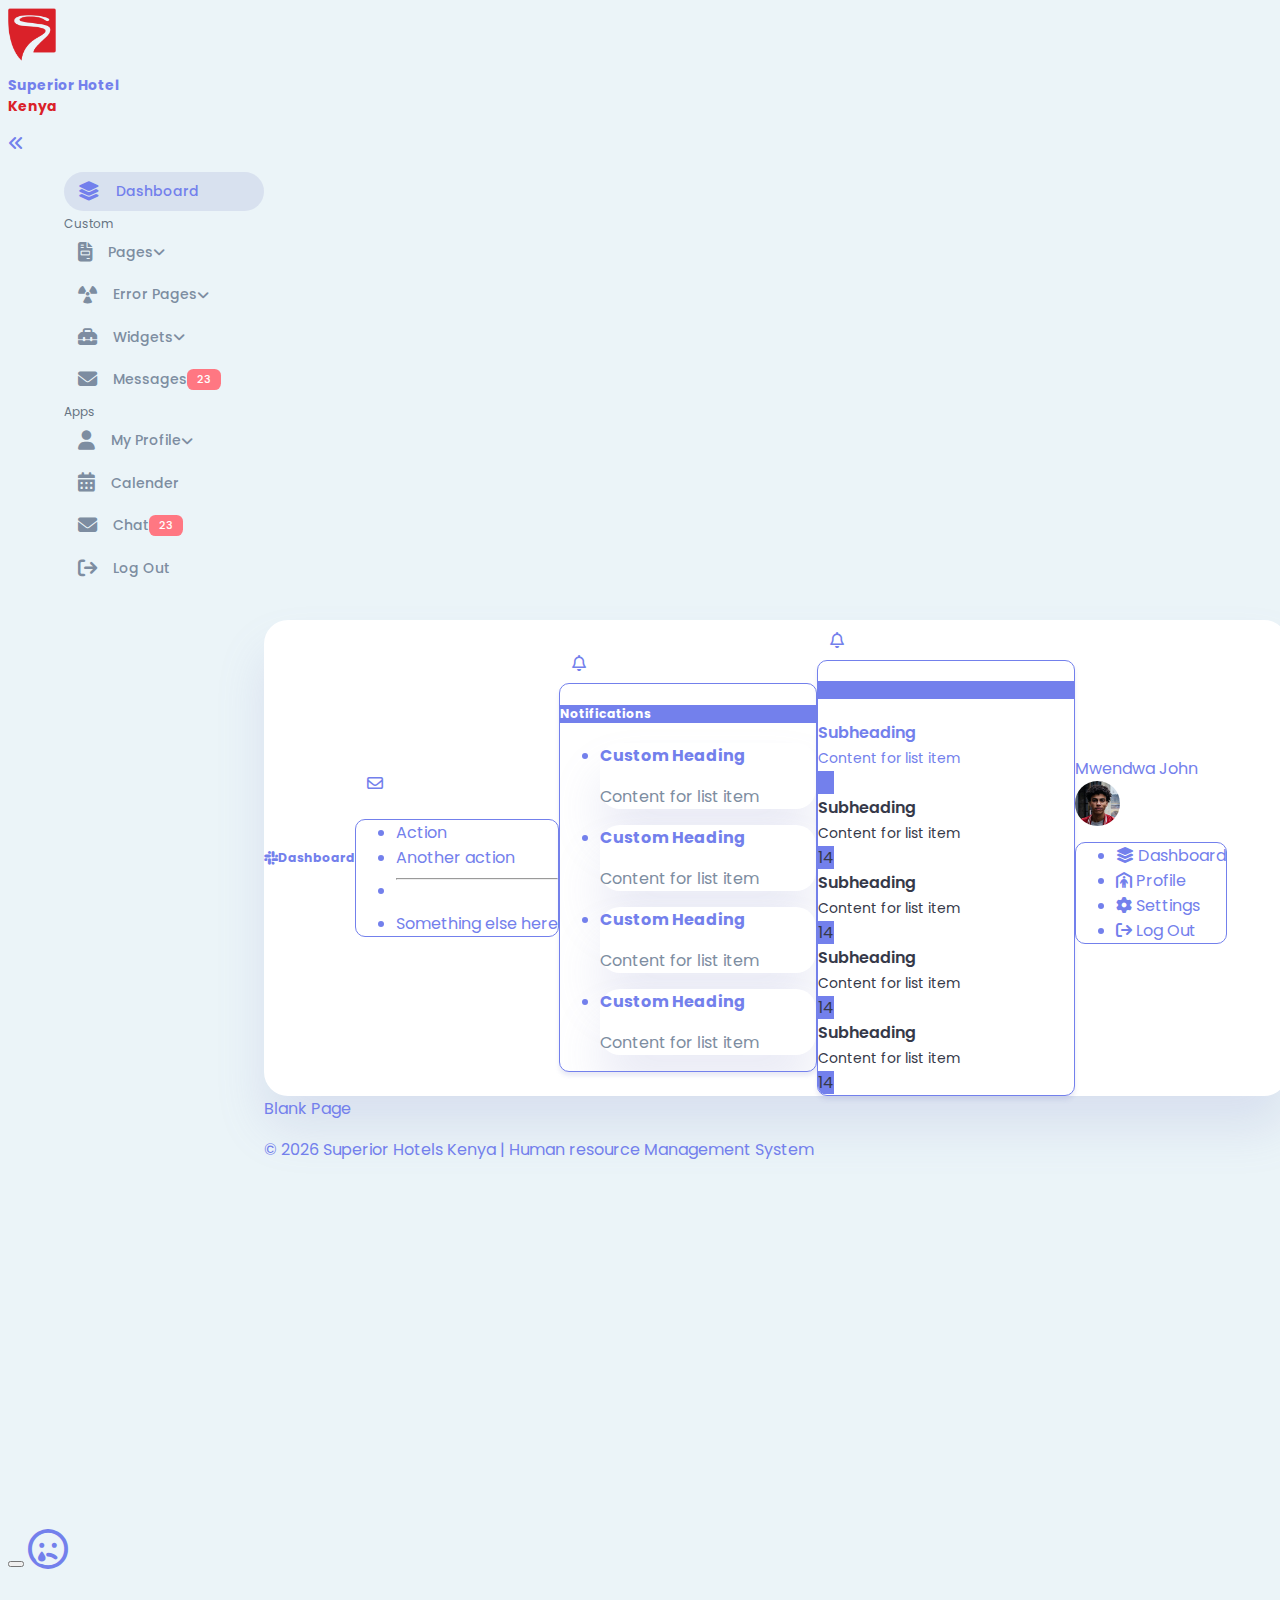
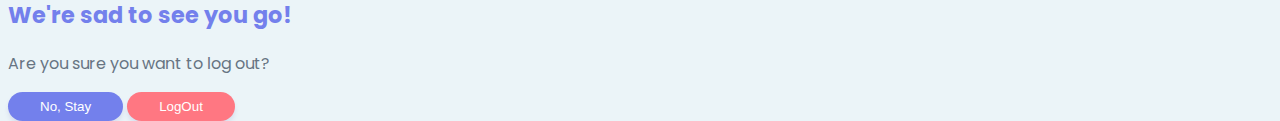
==== blank.html @ ab13e23c "" ====
<!doctype html>
<html lang="en">
<head>
    <meta charset="utf-8">
    <meta name="viewport" content="width=device-width, initial-scale=1">

    <link rel="icon" href="assets/images/superiorLogo.png" type="image/x-icon">
    <title>SHK | HRMS</title>

    <!-- Fontawsome CDN -->
    <link rel="stylesheet" href="https://cdnjs.cloudflare.com/ajax/libs/font-awesome/6.4.2/css/all.min.css">

    <!-- Bootstrap JS -->
    <link href="https://cdn.jsdelivr.net/npm/bootstrap@5.3.2/dist/css/bootstrap.min.css" rel="stylesheet" integrity="sha384-T3c6CoIi6uLrA9TneNEoa7RxnatzjcDSCmG1MXxSR1GAsXEV/Dwwykc2MPK8M2HN" crossorigin="anonymous">

    <!-- Custom JS -->
    <link rel="stylesheet" href="assets/style.css">
</head>
<body>
    <div class="wrapper">
        <!-- start: Sidebar -->
        <div class="sidebar position-fixed top-0 bottom-0">
            <div class="d-flex align-items-center p-3">
                <a href="#" class="sidebar-logo mx-auto">
                    <img src="assets/images/superiorLogo.png" alt="logo" class="mx-auto">
                    <h3 class="text-center">Superior Hotel <br><span>Kenya</span></h3>
                </a>
                <i class="sidebar-toggle fa-solid fa-angles-left ms-auto fs-6 d-none d-md-block"></i>
            </div>
            <ul class="sidebar-menu p-3 m-0 mb-0">
                <li class="sidebar-menu-item active">
                    <a href="index.html">
                        <i class="fa-solid fa-layer-group sidebar-menu-item-icon"></i>
                        Dashboard
                    </a>
                </li>

                <li class="sidebar-menu-divider mt-3 mb-1 text-uppercase">Custom</li>

                <li class="sidebar-menu-item has-dropdown">
                    <a href="#">
                        <i class="fa-solid fa-file-invoice sidebar-menu-item-icon"></i>
                        Pages
                        <i class="fa-solid fa-angle-down sidebar-menu-item-accordion ms-auto"></i>
                    </a>
                    <ul class="sidebar-dropdown-menu">
                        <li class="sidebar-dropdown-menu-item">
                            <a href="login.html">
                                Log In
                            </a>
                        </li>
                        
                        <li class="sidebar-dropdown-menu-item has-dropdown">
                            <a href="#">
                                Blog
                                <i class="fa-solid fa-angle-down sidebar-menu-item-accordion ms-auto"></i>
                            </a>
                            <ul class="sidebar-dropdown-menu">
                                <li class="sidebar-dropdown-menu-item">
                                    <a href="#">
                                        Home
                                    </a>
                                </li>
                                <li class="sidebar-dropdown-menu-item">
                                    <a href="#">
                                        Post
                                    </a>
                                </li>
                            </ul>
                        </li>
                        
                        <li class="sidebar-dropdown-menu-item">
                            <a href="#">
                                Register
                            </a>
                        </li>

                        <li class="sidebar-dropdown-menu-item">
                            <a href="#">
                                Landing
                            </a>
                        </li>

                        <li class="sidebar-dropdown-menu-item">
                            <a href="blank.html">
                                Blank
                            </a>
                        </li>
                    </ul>
                </li>

                <li class="sidebar-menu-item has-dropdown">
                    <a href="#">
                        <i class="fa-solid fa-radiation sidebar-menu-item-icon"></i>
                        Error Pages
                        <i class="fa-solid fa-angle-down sidebar-menu-item-accordion ms-auto"></i>
                    </a>
                    <ul class="sidebar-dropdown-menu list-unstyled">
                        <li class="sidebar-dropdown-menu-item">
                            <a href="404.html">
                                <i class="fa-solid fa-angle-right me-2"></i>
                                404 Not found
                            </a>
                        </li>
                        
                        <li class="sidebar-dropdown-menu-item">
                            <a href="#">
                                <i class="fa-solid fa-angle-right me-2"></i>
                                401 Unauthorized
                            </a>
                        </li>

                        <li class="sidebar-dropdown-menu-item">
                            <a href="#">
                                <i class="fa-solid fa-angle-right me-2"></i>
                                403 Forbidden access
                            </a>
                        </li>

                        <li class="sidebar-dropdown-menu-item">
                            <a href="#">
                                <i class="fa-solid fa-angle-right me-2"></i>
                                408 Request timeout
                            </a>
                        </li>

                        <li class="sidebar-dropdown-menu-item">
                            <a href="#">
                                <i class="fa-solid fa-angle-right me-2"></i>
                                503 Service Unavailable
                            </a>
                        </li>
                    </ul>
                </li>

                <li class="sidebar-menu-item has-dropdown">
                    <a href="#">
                        <i class="fa-solid fa-toolbox sidebar-menu-item-icon"></i>
                        Widgets
                        <i class="fa-solid fa-angle-down sidebar-menu-item-accordion ms-auto"></i>
                    </a>
                    <ul class="sidebar-dropdown-menu">
                        <li class="sidebar-dropdown-menu-item">
                            <a href="#">
                                Charts
                            </a>
                        </li>
                        <li class="sidebar-dropdown-menu-item">
                            <a href="table.html">
                                Tables
                            </a>
                        </li>
                        <li class="sidebar-dropdown-menu-item">
                            <a href="form.html">
                                Forms
                            </a>
                        </li>
                    </ul>
                </li>

                <li class="sidebar-menu-item">
                    <a href="#">
                        <i class="fa-solid fa-envelope sidebar-menu-item-icon"></i>
                        Messages
                        <span class="message-count ms-auto">23</span>
                    </a>
                </li>

                <li class="sidebar-menu-divider mt-3 mb-1 text-uppercase">Apps</li>

                <li class="sidebar-menu-item has-dropdown">
                    <a href="#">
                        <i class="fa-solid fa-user sidebar-menu-item-icon"></i>
                        My Profile
                        <i class="fa-solid fa-angle-down sidebar-menu-item-accordion ms-auto"></i>
                    </a>
                    <ul class="sidebar-dropdown-menu">
                        <li class="sidebar-dropdown-menu-item">
                            <a href="#">
                                Shop
                            </a>
                        </li>
                        <li class="sidebar-dropdown-menu-item">
                            <a href="#">
                                Checkout
                            </a>
                        </li>
                        <li class="sidebar-dropdown-menu-item">
                            <a href="#">
                                Details
                            </a>
                        </li>
                        <li class="sidebar-dropdown-menu-item">
                            <a href="#">
                                Wishlist
                            </a>
                        </li>
                    </ul>
                </li>

                <li class="sidebar-menu-item">
                    <a href="#">
                        <i class="fa-solid fa-calendar-days sidebar-menu-item-icon"></i>
                        Calender
                    </a>
                </li>
                
                <li class="sidebar-menu-item">
                    <a href="#">
                        <i class="fa-solid fa-envelope sidebar-menu-item-icon"></i>
                        Chat
                        <span class="message-count ms-auto">23</span>
                    </a>
                </li>

                <li class="sidebar-menu-item">
                    <a href="#">
                        <i class="fa-solid fa-arrow-right-from-bracket sidebar-menu-item-icon"></i>
                        Log Out
                    </a>
                </li>
            </ul>
        </div>
        <div class="sidebar-overlay"></div>
        <!-- end: Sidebar -->

        <!-- start: Main -->
        <main class="main-body overflow-auto">
            <div class="p-2">
                <!-- start: Navbar -->
                <nav class="px-3 py-2">
                    <i class="fa-brands fa-slack sidebar-toggle me-3"></i>
                    <!-- <i class="ri-menu-line sidebar-toggle me-3 d-block d-md-none"></i> -->
                    <h5 class="fw-bold mb-0 me-auto">Dashboard</h5>

                    <div class="nav-item dropdown">
                        <a class="cursor-pointer primary mx-1 dropdown-toggle navbar-link" href="#" role="button" data-bs-toggle="dropdown" aria-expanded="false">
                            <i class="fa-regular fa-envelope"></i>
                        </a>
                        <ul class="dropdown-menu">
                            <li><a class="dropdown-item" href="#">Action</a></li>
                            <li><a class="dropdown-item" href="#">Another action</a></li>
                            <li><hr class="dropdown-divider"></li>
                            <li><a class="dropdown-item" href="#">Something else here</a></li>
                        </ul>
                    </div>

                    <div class="dropdown mx-1 me-3 d-sm-block">
                        <div class="cursor-pointer primary dropdown-toggle navbar-link" data-bs-toggle="dropdown" aria-expanded="false">
                            <i class="fa-regular fa-bell"></i>
                        </div>

                        <div class="dropdown-menu navdropdown-menu">
                            <div class="navdropdown-title">
                                <h5 class="p-3 text-center">Notifications</h5>
                            </div>
                            <div class="navdropdown-body">
                                <ul class="list-group list-group-flush d-flex justify-content-between align-items-start">
                                    <li class="dropdown-item">
                                        <a href="#">
                                            <div class="me-auto">
                                                <div class="notification-heading">Custom Heading</div>
                                                <p class="notification-body">Content for list item</p>
                                            </div>
                                        </a>
                                    </li>
                                    
                                    <li class="dropdown-item">
                                        <a href="#">
                                            <div class="me-auto">
                                                <div class="notification-heading">Custom Heading</div>
                                                <p class="notification-body">Content for list item</p>
                                            </div>
                                        </a>
                                    </li>

                                    <li class="dropdown-item">
                                        <a href="#">
                                            <div class="me-auto">
                                                <div class="notification-heading">Custom Heading</div>
                                                <p class="notification-body">Content for list item</p>
                                            </div>
                                        </a>
                                    </li>

                                    <li class="dropdown-item">
                                        <a href="#">
                                            <div class="me-auto">
                                                <div class="notification-heading">Custom Heading</div>
                                                <p class="notification-body">Content for list item</p>
                                            </div>
                                        </a>
                                    </li>

                                </ul>
                            </div>
                        </div>
                    </div>

                    <div class="dropdown me-3 d-sm-block">
                        <div class="cursor-pointer primary dropdown-toggle navbar-link" data-bs-toggle="dropdown" aria-expanded="false">
                            <i class="fa-regular fa-bell"></i>
                        </div>

                        <div class="dropdown-menu navdropdown-menu">
                            <h5 class="p-3 bg-primary text-center">Notifications</h5>
                            <div class="list-group list-group-flush">
                                <a href="#" class="dropdown-item list-group-item list-group-item-action d-flex justify-content-between align-items-start">
                                    <div class="me-auto">
                                        <div class="fw-semibold">Subheading</div>
                                        <span class="fs-7">Content for list item</span>
                                    </div>
                                    <span class="badge bg-primary rounded-pill">14</span>
                                </a>
                                <a href="#"
                                    class="list-group-item list-group-item-action d-flex justify-content-between align-items-start">
                                    <div class="me-auto">
                                        <div class="fw-semibold">Subheading</div>
                                        <span class="fs-7">Content for list item</span>
                                    </div>
                                    <span class="badge bg-primary rounded-pill">14</span>
                                </a>
                                <a href="#"
                                    class="list-group-item list-group-item-action d-flex justify-content-between align-items-start">
                                    <div class="me-auto">
                                        <div class="fw-semibold">Subheading</div>
                                        <span class="fs-7">Content for list item</span>
                                    </div>
                                    <span class="badge bg-primary rounded-pill">14</span>
                                </a>
                                <a href="#"
                                    class="list-group-item list-group-item-action d-flex justify-content-between align-items-start">
                                    <div class="me-auto">
                                        <div class="fw-semibold">Subheading</div>
                                        <span class="fs-7">Content for list item</span>
                                    </div>
                                    <span class="badge bg-primary rounded-pill">14</span>
                                </a>
                                <a href="#"
                                    class="list-group-item list-group-item-action d-flex justify-content-between align-items-start">
                                    <div class="me-auto">
                                        <div class="fw-semibold">Subheading</div>
                                        <span class="fs-7">Content for list item</span>
                                    </div>
                                    <span class="badge bg-primary rounded-pill">14</span>
                                </a>
                            </div>
                        </div>
                    </div>

                    <div class="dropdown">
                        <div class="d-flex align-items-center cursor-pointer dropdown-toggle" data-bs-toggle="dropdown" aria-expanded="false">
                            <span class="me-2 d-none d-sm-block">Mwendwa John</span>
                            <img class="profile-photo m-1" src="assets/images/profile-1.jpg" alt="Image">
                        </div>
                        <ul class="dropdown-menu m-2" aria-labelledby="dropdownMenuButton1">
                            <li><a class="dropdown-item" href="#">
                                <i class="fa-solid fa-layer-group me-2"></i>
                                Dashboard</a>
                            </li>
                            <li><a class="dropdown-item" href="#"> 
                                <i class="fa-solid fa-person-shelter me-2"></i> 
                                Profile </a>
                            </li>
                            <li><a class="dropdown-item" href="#">
                                <i class="fa-solid fa-gear me-2"></i> 
                                Settings</a>
                            </li>
                            <!-- Button trigger modal -->
                            <li class="dropdown-item cursor-pointer" data-bs-toggle="modal" data-bs-target="#logOutModal">
                                <i class="fa-solid fa-arrow-right-from-bracket me-2"></i>
                                Log Out
                            </li>
                        </ul>
                    </div>
                </nav>
                <!-- end: Navbar -->

                <!-- start: Content -->
                Blank Page
                <!-- end: Content -->

                <footer>
                    <div class="row px-3">
                        <div class="col-12">
                            <div class="text-center small text-muted">
                                <p class="primary">
                                    &copy; <span id="currentYear"></span> Superior Hotels Kenya | Human resource Management System
                                </p>
                            </div>
                            <script>
                                const currentYear = new Date().getFullYear();
                                document.getElementById("currentYear").textContent = currentYear;
                            </script>
                        </div>
                    </div>
                </footer>
            </div>
        </main>
        <!-- end: Main -->
    </div>

    

    <!-- start: Logout modal -->
    

    <!-- Modal -->
    <div class="modal fade" id="logOutModal" tabindex="-1" aria-labelledby="exampleModalLabel" aria-hidden="true">
        <div class="modal-dialog">
            <div class="modal-content">
                <div class="modal-body text-center">
                    <button type="button" class="btn-close float-end" data-bs-dismiss="modal" aria-label="Close"></button>
                    <span class="modal-icon"><i class="fa-regular fa-face-sad-tear"></i></span>
                    <h2 class="primary">We're sad to see you go!</h2>
                    <p>Are you sure you want to log out?</p>

                    <div class="my-3">
                        <button type="button" class="button" data-bs-dismiss="modal">No, Stay</button>
                        <button type="button" class="button btn-danger">LogOut</button>
                    </div>
                </div>
            </div>
        </div>
    </div>
    <!-- end: Logout modal -->

    <!-- Bootstrap JS -->
    <script src="https://cdn.jsdelivr.net/npm/bootstrap@5.3.2/dist/js/bootstrap.bundle.min.js" integrity="sha384-C6RzsynM9kWDrMNeT87bh95OGNyZPhcTNXj1NW7RuBCsyN/o0jlpcV8Qyq46cDfL" crossorigin="anonymous"></script>

    <!-- Custom JS -->
    <script src="assets/main.js"></script>
</body>
</html>
---- assets/style.css ----
/* ------------- Poppins Google font ----------- */
@import url('https://fonts.googleapis.com/css2?family=Poppins:wght@300;400;500;600;700;800&display=swap');


/* ----------- ROOT VARIABLES ------------- */
:root {
    --bs-gray-200: #e9ecef;


    --color-primary: #7380ec;
    --color-danger: #ff7782;
    --color-success: #41f1b6;
    --color-warning: #ffbb55;
    --color-white: #fff;
    /* --color-white: #FEFEFE; */
    --color-info-dark: #7d8da1;
    --color-info-light: #dce1eb;
    --color-dark: #363949;
    --color-light: rgba(132, 139, 200, 0.18);
    --color-primary-variant: #111e88;
    --color-dark-variant: #677483;
    /* --color-background: #f6f6f9; */
    --color-background: #EBF4F8;
    --color-bg-light: #F1F8F0;
    --color-auth-background: #5D4CC0;

    --card-border-radius: 1.5rem;
    --boarder-radius-1: 0.4rem;
    --boarder-radius-2: 0.8rem;
    --boarder-radius-3: 1.2rem;

    --card-padding: 1.8rem;
    --padding-1: 1.2rem;
    --section-padding: 3rem;

    --box-shadow-1: 0 2rem 3rem var(--color-light);
    --box-shadow-2: 0 .25rem .25rem var(--color-light);
}

/* start: error pages */

.error_page {
    height: 100vh;
    padding: 40px 0;
    background: var(--color-white);
}
.bg_404 {
    background: url(./images/404.gif);
    height: 400px;
    background-position: center;
}

.error_page h1 {
    font-size: 80px;
}

.error_page h3 {
    font-size: 40px;
}

.error_page a {
    color: var(--color-white);
    padding: 10px 20px;
    background: var(--color-primary);
    border-radius: 20px;
}
/* end: error pages */

/* start: section */
section {
    margin-top: 3rem;
    margin-bottom: 3rem;
}

section .section-title {
    padding: 2rem;
    font-weight: 700;
    font-size: 27px;
}
/* end: section */

/* start: table section */
.table-section .table {
    background: var(--color-white);
    width: 100%;
    border-radius: var(--card-border-radius);
    padding: var(--card-padding);
    text-align: center;
    box-shadow: var(--box-shadow-1);
    transition: all 300ms ease;
}

.table-section .table:hover {
    box-shadow: none;
}

.table-section table {
    width: 100%;
    text-align: center;
    transition: all 300ms ease;
}

.table-section .table table thead tr{
    height: 3rem;
    border-bottom: 1px solid var(--color-light);
    color: var(--color-primary);
}

.table-section table tbody td {
    height: 2.8rem;
    border-bottom: 1px solid var(--color-light);
    color: var(--color-dark-variant);
}

.table-section table tbody tr:hover {
    background: var(--color-background);
    cursor: pointer;
}

.table-section table tbody tr:last-child td {
    padding: .5rem;

}

.table-section .show-all a {
    text-align: center;
    display: block;
    margin: 1rem auto;
    color: var(--color-primary);
}
/* end: table */


/* start: auth */
.auth-bg {
    background: var(--color-auth-background);
}

.auth-card-bg {
    background: var(--color-background);
    border-radius: var(--card-border-radius);
}
/* end: auth */

/* start: form */
.auth-card-form-bg {
    background: var(--color-light);
}

.form-section .form-group {
    position: relative;
    padding: .5rem;
}

.form-section button:hover {
    transform: scale(1.05);
}

.form-section .form-group input {
    padding-left: 1rem;
    border: solid 1.5px var(--color-primary);
    border-radius: var(--card-border-radius);
    background: var(--color-background);
    padding: .5rem;
    color: var(--color-primary);
    transition: 150ms cubic-bezier(0.4, 0, 0.2, 1);
}

.form-section .form-group label {
    margin-left: 1rem;
    font-size: 1.1rem;
    color: var(--color-dark);
    padding: .1rem;
    transition: 150ms cubic-bezier(0.4, 0, 0.2, 1);
}
/* end: form */

/* start: Global */
:root {
    --bs-blue: #0d6efd;
    --bs-indigo: #6610f2;
    --bs-purple: #6f42c1;
    --bs-pink: #d63384;
    --bs-red: #dc3545;
    --bs-orange: #fd7e14;
    --bs-yellow: #ffc107;
    --bs-green: #198754;
    --bs-teal: #20c997;
    --bs-cyan: #0dcaf0;
    --bs-black: #000;
    --bs-white: #fff;
    --bs-gray: #6c757d;
    --bs-gray-dark: #343a40;
    --bs-gray-100: #f8f9fa;
    --bs-gray-200: #e9ecef;
    --bs-gray-300: #dee2e6;
    --bs-gray-400: #ced4da;
    --bs-gray-500: #adb5bd;
    --bs-gray-600: #6c757d;
    --bs-gray-700: #495057;
    --bs-gray-800: #343a40;
    --bs-gray-900: #212529;
    --bs-primary: #0d6efd;
    --bs-secondary: #6c757d;
    --bs-success: #198754;
    --bs-info: #0dcaf0;
    --bs-warning: #ffc107;
    --bs-danger: #dc3545;
    --bs-light: #f8f9fa;
    --bs-dark: #212529;
    --bs-primary-rgb: 13, 110, 253;
    --bs-secondary-rgb: 108, 117, 125;
    --bs-success-rgb: 25, 135, 84;
    --bs-info-rgb: 13, 202, 240;
    --bs-warning-rgb: 255, 193, 7;
    --bs-danger-rgb: 220, 53, 69;
    --bs-light-rgb: 248, 249, 250;
    --bs-dark-rgb: 33, 37, 41;
    --bs-white-rgb: 255, 255, 255;
    --bs-black-rgb: 0, 0, 0;
    --bs-body-color-rgb: 33, 37, 41;
    --bs-body-bg-rgb: 255, 255, 255;
    --bs-font-sans-serif: system-ui, -apple-system, "Segoe UI", Roboto, "Helvetica Neue", "Noto Sans", "Liberation Sans", Arial, sans-serif, "Apple Color Emoji", "Segoe UI Emoji", "Segoe UI Symbol", "Noto Color Emoji";
    --bs-font-monospace: SFMono-Regular, Menlo, Monaco, Consolas, "Liberation Mono", "Courier New", monospace;
    --bs-gradient: linear-gradient(180deg, rgba(255, 255, 255, 0.15), rgba(255, 255, 255, 0));
    --bs-body-font-family: var(--bs-font-sans-serif);
    --bs-body-font-size: 1rem;
    --bs-body-font-weight: 400;
    --bs-body-line-height: 1.5;
    --bs-body-color: #212529;
    --bs-body-bg: #fff;
    --bs-border-width: 1px;
    --bs-border-style: solid;
    --bs-border-color: #dee2e6;
    --bs-border-color-translucent: rgba(0, 0, 0, 0.175);
    --bs-border-radius: 0.375rem;
    --bs-border-radius-sm: 0.25rem;
    --bs-border-radius-lg: 0.5rem;
    --bs-border-radius-xl: 1rem;
    --bs-border-radius-2xl: 2rem;
    --bs-border-radius-pill: 50rem;
    --bs-heading-color: ;
    --bs-link-color: #0d6efd;
    --bs-link-hover-color: #0a58ca;
    --bs-code-color: #d63384;
    --bs-highlight-bg: #fff3cd;
}

body {
    width: 100vw !important;
    height: 100vh !important;
    overflow-x: hidden !important;
    font-family: 'Poppins', sans-serif;
    background: var(--color-background);
    color: var(--color-primary);
}

a {
    color: var(--color-dark);
    text-decoration: none;
}

img {
    display: block;
    width: 100%;
}

h1 {
    font-weight: 800px;
    font-size: 1.8rem;
}

h2 {
    font-size: 1.4rem;
}

h3 {
    font-size: 0.87rem;
}

h4 {
    font-size: 0.8rem;
}

h5 {
    font-size: 0.77rem;
}

small {
    font-size: 0.75rem;
}

.profile-photo {
    width: 2.8rem;
    height: 2.8rem;
    border-radius: 50%;
    object-fit: cover;
    overflow: hidden;
}

.text-muted {
    color: var(--color-info-dark);
}

p {
    color: var(--color-dark-variant);
}

b {
    color: var(--color-dark);
}

.primary {
    color: var(--color-primary);
}

.danger {
    color: var(--color-danger);
}

.success {
    color: var(--color-success);
}

.warning {
    color: var(--color-warning);
}



.text-primary:hover,
.text-primary {
    color: var(--color-primary);
}
.bg-primary {
    background-color: var(--color-primary);
}
.dropdown-toggle::after {
    display: none;
}
.cursor-pointer {
    cursor: pointer;
}
.fw-semibold {
    font-weight: 600;
}
.fs-7 {
    font-size: .875rem;
}

.button {
    background: var(--color-primary);
    border-radius: var(--card-border-radius);
    border: none;
    padding: .45rem 2rem;
    color: var(--color-white);
    box-shadow: var(--box-shadow-2);
    transition: all .4s ease-in-out;
}

.button:hover {
    transform: scale(1.25);
}

.btn-danger {
    background: var(--color-danger);
}

/* start :modal */
.modal .modal-content {
    background: var(--color-background);
    border-radius: var(--card-border-radius);
}

.modal .modal-content .modal-icon{
    font-size: 40px;
    color: var(--color-primary);
}

/* end :modal */
/* start: dropdown */
.dropdown .dropdown-menu {
    background: var(--color-white);
    border-radius: 10px;
    border: 1px solid var(--color-primary);
    overflow: hidden;
}

.dropdown-item {
    color: var(--color-primary);
    transition: all 300ms ease;
}

.dropdown-item:hover {
    margin-left: 3px;
    background: var(--color-background);
    color: var(--color-primary);
}
/* end: dropdown */


/* end: Global */



/* start: Sidebar */
.sidebar-overlay {
    position: fixed;
    top: 0;
    left: 0;
    bottom: 0;
    right: 0;
    background-color: rgba(0, 0, 0, .5);
    z-index: 490;
    opacity: 1;
    visibility: visible;
    transition: opacity .4s;
}

.sidebar.collapsed ~ .sidebar-overlay {
    opacity: 0;
    visibility: hidden;
}

.sidebar.collapsed:hover,
.sidebar {
    background: var(--color-background);
    width: 16rem;
    overflow-y: auto;
    transition: width .4s, left .4s;
    left: 0;
    z-index: 500;
}

.sidebar.collapsed {
    left: -16rem;
}

.sidebar::-webkit-scrollbar {
    width: .35rem;
}

.sidebar::-webkit-scrollbar-track {
    background-color: var(--color-background);
}

.sidebar::-webkit-scrollbar-thumb {
    background-color: var(--color-light);
}

.sidebar::-webkit-scrollbar-thumb:hover {
    background-color: var(--color-primary);
}

.sidebar.sidebar.collapsed .sidebar-logo {
    display: none;
}

.sidebar-logo {
    cursor: pointer;
    transition: transform .4s;
}

.sidebar-logo:hover {
    transform: scale(1.15);
}

.sidebar-logo img {
    width: 3rem;
}

.sidebar-logo h3 {
    color: var(--color-primary);
}

.sidebar-logo h3 span {
    color: #DA2129;
}

.sidebar-toggle {
    cursor: pointer;
    transition: .2s;
}

.sidebar-toggle:hover {
    color: var(--color-primary);
}

.sidebar-menu {
    list-style-type: none;
    margin-left: 1rem !important;
}

.sidebar.collapsed .sidebar-menu {
    margin-left: 0 !important;
}

.sidebar-menu-item {
    margin-bottom: .25rem;
}

.sidebar-menu-item a {
    font-weight: 500;
    text-decoration: none;
    display: flex;
    align-items: center;
    color: var(--color-info-dark);
    padding: .55rem .85rem;
    border-radius: 20rem;
    font-size: .875rem;
    white-space: nowrap;
}

.sidebar-menu-item > a,
.sidebar-dropdown-menu-item > a {
    overflow: hidden;
    transition: .3s ease-in-out;
}

.sidebar-menu-item.focused > a,
.sidebar-menu-item > a:hover {
    background-color: var(--bs-gray-200);
    margin-left: 1.5rem;
    color: var(--color-primary);
}

.sidebar-dropdown-menu-item > a:hover {
    margin-left: 2rem;
    color: var(--color-primary);
}

/* .sidebar-menu-item.active a {
    background-color: var(--color-primary);
    color: var(--color-white);
    box-shadow: 0 .25rem .25rem rgba(0, 0, 0, 0.175);
} */

.sidebar-menu-item.active a {
    background-color: var(--color-light);
    color: var(--color-primary);
}

.sidebar-menu-item-icon {
    margin-right: 1rem;
    font-size: 1.2rem;
}


.sidebar-menu-item-accordion {
    transition: transform .4s;
}

.sidebar-menu-item .message-count {
    background: var(--color-danger);
    color: var(--color-white);
    padding: 2px 10px;
    font-size: 11px;
    border-radius: var(--boarder-radius-1);
}

.sidebar-dropdown-menu-item.focused > a .sidebar-menu-item-accordion,
.sidebar-menu-item.focused > a .sidebar-menu-item-accordion {
    transform: rotateZ(180deg);
}

.sidebar.collapsed:hover .sidebar-menu-divider,
.sidebar-menu-divider {
    font-size: .75rem;
    color: var(--color-dark-variant);
    transition: opacity .2s;
    opacity: 1;
    visibility: visible;
}
.sidebar-dropdown-menu-item a {
    margin-left: 1rem;
    padding: .375rem 0;
    padding-right: .75rem;
}

.sidebar-dropdown-menu-item.focused > a,
.sidebar-dropdown-menu-item a:hover {
    color: var(--color-primary);
}
.sidebar-dropdown-menu {
    padding-left: 2rem;
}
.sidebar-dropdown-menu .sidebar-dropdown-menu {
    padding-left: 1rem;
    /* list-style-type: circle; */
}
/* end: Sidebar */



/* start: Main */
main {
    padding-left: 0;
    min-height: 100vh;
    font-family: 'Poppins', sans-serif;
}


/* start: Navbar */
nav {
    display: flex;
    align-items: center;
    margin-top: 1rem;
    background: var(--color-white);
    border-radius: var(--card-border-radius);
    box-shadow: var(--box-shadow-1);
}

.navbar-link {
    width: 2.5rem;
    height: 2.5rem;
    display: flex;
    align-items: center;
    justify-content: center;
    border-radius: .25rem;
}
.navbar-link:hover {
    background-color: var(--bs-gray-200);
}

nav .navdropdown-menu {
    border-radius: var(--card-border-radius);
    box-shadow: var(--box-shadow-2);
    background: var(--color-background);
    min-width: 16rem;
    padding: 0;
    overflow: hidden;
}

nav .navdropdown-menu .navdropdown-title {
    background: var(--color-primary);
    color: var(--color-white);
}

nav .navdropdown-menu .navdropdown-body .dropdown-item {
    border-radius: 20px;
    margin-bottom: .5rem;
    box-shadow: var(--box-shadow-1);
    background: var(--color-white);
    transition: all 300ms ease;
}

nav .navdropdown-menu .navdropdown-body .dropdown-item:hover {
    transform: scale(1.10);
}

nav .navdropdown-menu .navdropdown-body .dropdown-item .notification-heading {
    color: var(--color-primary);
    font-weight: bold;
}

nav .navdropdown-menu .navdropdown-body .dropdown-item .notification-body {
    color: var(--color-info-dark);
}

/* end: Navbar */

.main-body .custom-card {
    background: var(--color-white);
    padding: var(--card-padding);
    border-radius: var(--card-border-radius);
    box-shadow: var(--box-shadow-1);
    transition: all 300ms ease;
}

.main-body .custom-card:hover {
    transform: scale(1.15);
}

/* start: Suummary */
.custom-card-icon {
    width: 4rem;
    height: 4rem;
    display: flex;
    align-items: center;
    justify-content: center;
    color: var(--bs-light);
    font-size: 1.5rem;
    border-radius: 50%;
}

.icon-primary {
    background: var(--color-primary);
}

.icon-success {
    background: var(--color-success);
}

.icon-danger {
    background: var(--color-danger);
}

.icon-warning {
    background: var(--color-warning);
}

.summary-icon {
    width: 4rem;
    height: 4rem;
    display: flex;
    align-items: center;
    justify-content: center;
    color: var(--bs-light);
    font-size: 1.5rem;
    border-radius: 50%;
}

.summary-primary,
.summary-indigo,
.summary-success,
.summary-danger {
    transition: .2s;
}
.summary-primary:hover,
.summary-indigo:hover,
.summary-success:hover,
.summary-danger:hover {
    color: var(--bs-light) !important;
}
.summary-primary:hover .summary-icon,
.summary-indigo:hover .summary-icon,
.summary-success:hover .summary-icon,
.summary-danger:hover .summary-icon {
    background-color: var(--bs-light) !important;
}
.summary-primary:hover .summary-icon {
    color: var(--bs-primary) !important;
}
.summary-indigo:hover .summary-icon {
    color: var(--color-primary) !important;
}
.summary-success:hover .summary-icon {
    color: var(--bs-success) !important;
}
.summary-danger:hover .summary-icon {
    color: var(--bs-danger) !important;
}
.summary-primary:hover {
    background-color: var(--bs-primary) !important;
}
.summary-indigo:hover {
    background-color: var(--color-primary) !important;
}
.summary-success:hover {
    background-color: var(--bs-success) !important;
}
.summary-danger:hover {
    background-color: var(--bs-danger) !important;
}
/* end: Suummary */
/* end: Main */



/* start: Breakpoints */
 /* X-Small devices (portrait phones, less than 576px) */
 /* No media query for `xs` since this is the default in Bootstrap */

 /* Small devices (landscape phones, 576px and up) */
@media (min-width: 576px) {
    
}

 /* Medium devices (tablets, 768px and up) */
@media (min-width: 768px) {
    /* start: Sidebar */
    .sidebar-overlay {
        opacity: 0;
        visibility: hidden;
    }
    .sidebar.collapsed {
        width: 4.75rem;
        left: 0;
    }
    .sidebar.collapsed .sidebar-logo {
        display: none;
    }
    .sidebar.collapsed:hover .sidebar-logo {
        display: block;
    }
    .sidebar.collapsed:hover .sidebar-toggle {
        margin-left: auto;
        margin-right: 0;
    }
    .sidebar.collapsed .sidebar-toggle {
        margin: 0 auto;
        transform: rotateZ(180deg);
    }
    .sidebar.collapsed:hover .sidebar-menu-divider {
        font-size: .75rem;
        color: var(--bs-gray-600);
        transition: opacity .2s;
        opacity: 1;
        visibility: visible;
    }
    .sidebar.collapsed .sidebar-menu-divider {
        opacity: 0;
        visibility: hidden;
    }
    /* end: Sidebar */



    /* start: Main */
    main {
        transition: padding-left .2s;
        padding-left: 16rem;
    }
    .sidebar.collapsed ~ main {
        padding-left: 4.75rem;
    }
    /* end: Main */
}

 /* Large devices (desktops, 992px and up) */
@media (min-width: 992px) {
    
}

 /* X-Large devices (large desktops, 1200px and up) */
@media (min-width: 1200px) {
    
}

 /* XX-Large devices (larger desktops, 1400px and up) */
@media (min-width: 1400px) {
    
}
/* end: Breakpoints */
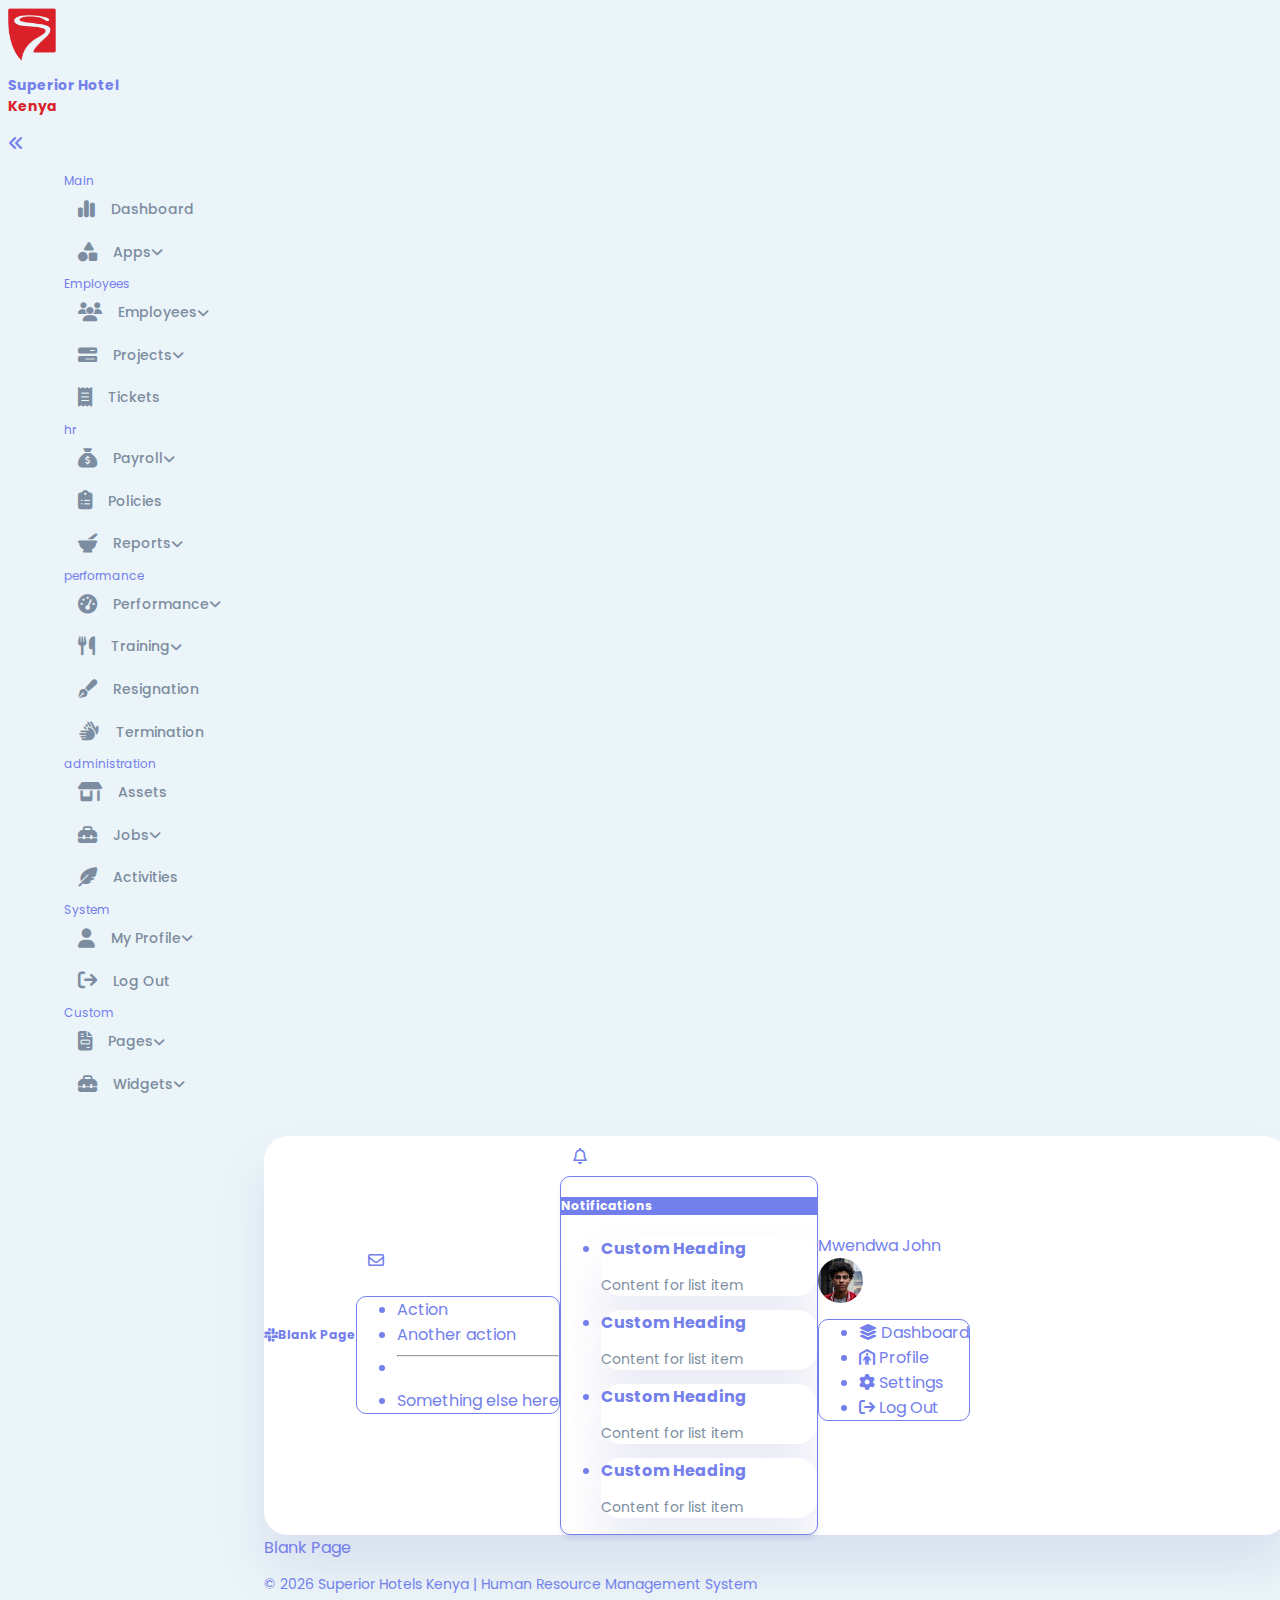
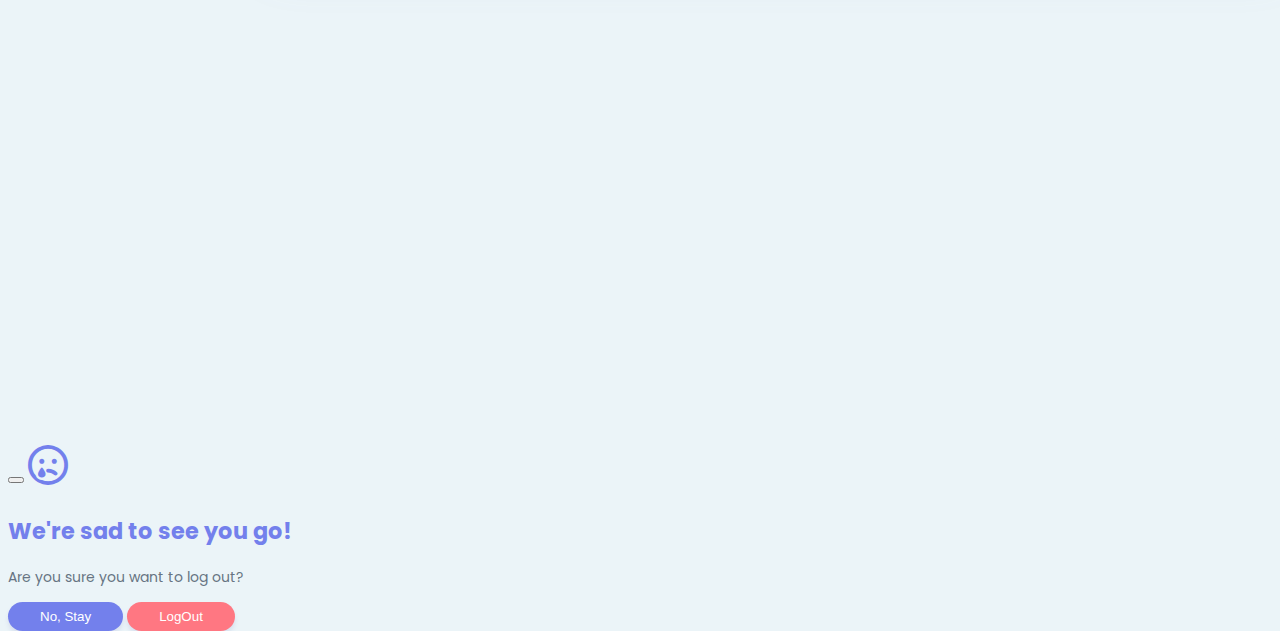
==== commit 5abc4ee0: "" ====
--- a/blank.html
+++ b/blank.html
@@ -19,22 +19,374 @@
 <body>
     <div class="wrapper">
         <!-- start: Sidebar -->
-        <div class="sidebar position-fixed top-0 bottom-0">
+        <div class="sidebar position-fixed top-0 bottom-0 overflow-auto" id="sidebar">
             <div class="d-flex align-items-center p-3">
                 <a href="#" class="sidebar-logo mx-auto">
                     <img src="assets/images/superiorLogo.png" alt="logo" class="mx-auto">
                     <h3 class="text-center">Superior Hotel <br><span>Kenya</span></h3>
                 </a>
                 <i class="sidebar-toggle fa-solid fa-angles-left ms-auto fs-6 d-none d-md-block"></i>
+                <!-- <i class="fa-solid fa-xmark ms-auto fs-6 d-none d-sm-block d-md-none d-lg-none" id="sidebarClose"></i> -->
             </div>
             <ul class="sidebar-menu p-3 m-0 mb-0">
-                <li class="sidebar-menu-item active">
+                <li class="sidebar-menu-divider mt-3 mb-1 text-uppercase">Main</li>
+                <li class="sidebar-menu-item">
                     <a href="index.html">
-                        <i class="fa-solid fa-layer-group sidebar-menu-item-icon"></i>
+                        <i class="fa-solid fa-chart-simple sidebar-menu-item-icon"></i>
                         Dashboard
                     </a>
                 </li>
 
+                <li class="sidebar-menu-item has-dropdown">
+                    <a href="#">
+                        <i class="fa-solid fa-shapes sidebar-menu-item-icon"></i>
+                        Apps
+                        <i class="fa-solid fa-angle-down sidebar-menu-item-accordion ms-auto"></i>
+                    </a>
+                    <ul class="sidebar-dropdown-menu">
+                        <li class="sidebar-dropdown-menu-item">
+                            <a href="#">
+                                Chat
+                                <span class="message-count ms-auto">23</span>
+                            </a>
+                        </li>
+                        <li class="sidebar-dropdown-menu-item">
+                            <a href="#">
+                                Calender
+                            </a>
+                        </li>
+                    </ul>
+                </li>
+
+                <li class="sidebar-menu-divider mt-3 mb-1 text-uppercase">Employees</li>
+                <!-- employees -->
+                <li class="sidebar-menu-item has-dropdown">
+                    <a href="#">
+                        <i class="fa-solid fa-users sidebar-menu-item-icon"></i>
+                        Employees
+                        <i class="fa-solid fa-angle-down sidebar-menu-item-accordion ms-auto"></i>
+                    </a>
+                    <ul class="sidebar-dropdown-menu">
+                        <li class="sidebar-dropdown-menu-item">
+                            <a href="employees.html">
+                                All Employees
+                            </a>
+                        </li>
+                        <li class="sidebar-dropdown-menu-item">
+                            <a href="#">
+                                Holidays
+                            </a>
+                        </li>
+                        <li class="sidebar-dropdown-menu-item">
+                            <a href="#">
+                                Leaves(Admin)
+                            </a>
+                        </li>
+                        <li class="sidebar-dropdown-menu-item">
+                            <a href="#">
+                                Leaves(Employee)
+                            </a>
+                        </li>
+                        <li class="sidebar-dropdown-menu-item">
+                            <a href="#">
+                                Leave Settings
+                            </a>
+                        </li>
+                        <li class="sidebar-dropdown-menu-item">
+                            <a href="#">
+                                Attendance (Admin)
+                            </a>
+                        </li>
+                        <li class="sidebar-dropdown-menu-item">
+                            <a href="#">
+                                Attendance (Employee)
+                            </a>
+                        </li>
+                        <li class="sidebar-dropdown-menu-item">
+                            <a href="#">
+                                Departments
+                            </a>
+                        </li>
+                        <li class="sidebar-dropdown-menu-item">
+                            <a href="#">
+                                Shift & schedule
+                            </a>
+                        </li>
+                        <li class="sidebar-dropdown-menu-item">
+                            <a href="#">
+                                Overtime
+                            </a>
+                        </li>
+                    </ul>
+                </li>
+                <!-- projects -->
+                <li class="sidebar-menu-item has-dropdown">
+                    <a href="#">
+                        <i class="fa-solid fa-bars-progress sidebar-menu-item-icon"></i>
+                        Projects
+                        <i class="fa-solid fa-angle-down sidebar-menu-item-accordion ms-auto"></i>
+                    </a>
+                    <ul class="sidebar-dropdown-menu">
+                        <li class="sidebar-dropdown-menu-item">
+                            <a href="#">
+                                Projects
+                            </a>
+                        </li>
+                        <li class="sidebar-dropdown-menu-item">
+                            <a href="#">
+                                Tasks
+                            </a>
+                        </li>
+                        <li class="sidebar-dropdown-menu-item">
+                            <a href="#">
+                                Task Board
+                            </a>
+                        </li>
+                    </ul>
+                </li>
+                <!-- tickets -->
+                <li class="sidebar-menu-item">
+                    <a href="blank.html">
+                        <i class="fa-solid fa-receipt sidebar-menu-item-icon"></i>
+                        Tickets
+                    </a>
+                </li>
+
+                <li class="sidebar-menu-divider mt-3 mb-1 text-uppercase">hr</li>
+                <!-- payroll -->
+                <li class="sidebar-menu-item has-dropdown">
+                    <a href="#">
+                        <i class="fa-solid fa-sack-dollar sidebar-menu-item-icon"></i>
+                        Payroll
+                        <i class="fa-solid fa-angle-down sidebar-menu-item-accordion ms-auto"></i>
+                    </a>
+                    <ul class="sidebar-dropdown-menu">
+                        <li class="sidebar-dropdown-menu-item">
+                            <a href="#">
+                                Employee Salary
+                            </a>
+                        </li>
+                        <li class="sidebar-dropdown-menu-item">
+                            <a href="#">
+                                Payslip
+                            </a>
+                        </li>
+                        <li class="sidebar-dropdown-menu-item">
+                            <a href="#">
+                                Payroll Items
+                            </a>
+                        </li>
+                    </ul>
+                </li>
+                <!-- policies -->
+                <li class="sidebar-menu-item">
+                    <a href="blank.html">
+                        <i class="fa-solid fa-clipboard-list sidebar-menu-item-icon"></i>
+                        Policies
+                    </a>
+                </li>
+                <!-- reports -->
+                <li class="sidebar-menu-item has-dropdown">
+                    <a href="#">
+                        <i class="fa-solid fa-mortar-pestle sidebar-menu-item-icon"></i>
+                        Reports
+                        <i class="fa-solid fa-angle-down sidebar-menu-item-accordion ms-auto"></i>
+                    </a>
+                    <ul class="sidebar-dropdown-menu">
+                        <li class="sidebar-dropdown-menu-item">
+                            <a href="#">
+                                Project report
+                            </a>
+                        </li>
+                        <li class="sidebar-dropdown-menu-item">
+                            <a href="#">
+                                Task report
+                            </a>
+                        </li>
+                        <li class="sidebar-dropdown-menu-item">
+                            <a href="#">
+                                Employee report
+                            </a>
+                        </li>
+                        <li class="sidebar-dropdown-menu-item">
+                            <a href="#">
+                                Payroll report
+                            </a>
+                        </li>
+                        <li class="sidebar-dropdown-menu-item">
+                            <a href="#">
+                                Attendance report
+                            </a>
+                        </li>
+                        <li class="sidebar-dropdown-menu-item">
+                            <a href="#">
+                                Leave report
+                            </a>
+                        </li>
+                        <li class="sidebar-dropdown-menu-item">
+                            <a href="#">
+                                Daily report
+                            </a>
+                        </li>
+                    </ul>
+                </li>
+
+                <li class="sidebar-menu-divider mt-3 mb-1 text-uppercase">performance</li>
+                <!-- performance -->
+                <li class="sidebar-menu-item has-dropdown">
+                    <a href="#">
+                        <i class="fa-solid fa-gauge-high sidebar-menu-item-icon"></i>
+                        Performance
+                        <i class="fa-solid fa-angle-down sidebar-menu-item-accordion ms-auto"></i>
+                    </a>
+                    <ul class="sidebar-dropdown-menu">
+                        <li class="sidebar-dropdown-menu-item">
+                            <a href="#">
+                                Perf- Review
+                            </a>
+                        </li>
+                        <li class="sidebar-dropdown-menu-item">
+                            <a href="#">
+                                Perf- Appraisal
+                            </a>
+                        </li>
+                    </ul>
+                </li>
+                <!-- training -->
+                <li class="sidebar-menu-item has-dropdown">
+                    <a href="#">
+                        <i class="fa-solid fa-utensils sidebar-menu-item-icon"></i>
+                        Training
+                        <i class="fa-solid fa-angle-down sidebar-menu-item-accordion ms-auto"></i>
+                    </a>
+                    <ul class="sidebar-dropdown-menu">
+                        <li class="sidebar-dropdown-menu-item">
+                            <a href="#">
+                                Training List
+                            </a>
+                        </li>
+                        <li class="sidebar-dropdown-menu-item">
+                            <a href="#">
+                                Trainers
+                            </a>
+                        </li>
+                        <li class="sidebar-dropdown-menu-item">
+                            <a href="#">
+                                Training type
+                            </a>
+                        </li>
+                    </ul>
+                </li>
+                <!-- resignation -->
+                <li class="sidebar-menu-item">
+                    <a href="#">
+                        <i class="fa-solid fa-pen-fancy sidebar-menu-item-icon"></i>
+                        Resignation
+                    </a>
+                </li>
+                <!-- termination -->
+                <li class="sidebar-menu-item">
+                    <a href="#">
+                        <i class="fa-solid fa-hands sidebar-menu-item-icon"></i>
+                        Termination
+                    </a>
+                </li>
+
+                <li class="sidebar-menu-divider mt-3 mb-1 text-uppercase">administration</li>
+                <!-- assets -->
+                <li class="sidebar-menu-item">
+                    <a href="#">
+                        <i class="fa-solid fa-shop sidebar-menu-item-icon"></i>
+                        Assets
+                    </a>
+                </li>
+                <!-- Jobs -->
+                <li class="sidebar-menu-item has-dropdown">
+                    <a href="#">
+                        <i class="fa-solid fa-toolbox sidebar-menu-item-icon"></i>
+                        Jobs
+                        <i class="fa-solid fa-angle-down sidebar-menu-item-accordion ms-auto"></i>
+                    </a>
+                    <ul class="sidebar-dropdown-menu">
+                        <li class="sidebar-dropdown-menu-item">
+                            <a href="#">
+                                Jobs Dashboard
+                            </a>
+                        </li>
+                        <li class="sidebar-dropdown-menu-item">
+                            <a href="#">
+                                Resumes
+                            </a>
+                        </li>
+                        <li class="sidebar-dropdown-menu-item">
+                            <a href="#">
+                                Candidate List
+                            </a>
+                        </li>
+                        <li class="sidebar-dropdown-menu-item">
+                            <a href="#">
+                                Shortlist Candidates
+                            </a>
+                        </li>
+                        <li class="sidebar-dropdown-menu-item">
+                            <a href="#">
+                                Interview Questions
+                            </a>
+                        </li>
+                        <li class="sidebar-dropdown-menu-item">
+                            <a href="#">
+                                Offer Approvals
+                            </a>
+                        </li>
+                        <li class="sidebar-dropdown-menu-item">
+                            <a href="#">
+                                Onboarding
+                            </a>
+                        </li>
+                    </ul>
+                </li>
+                <!-- activities -->
+                <li class="sidebar-menu-item">
+                    <a href="#">
+                        <i class="fa-solid fa-feather-pointed sidebar-menu-item-icon"></i>
+                        Activities
+                    </a>
+                </li>
+
+                <li class="sidebar-menu-divider mt-3 mb-1 text-uppercase">System</li>
+
+                <li class="sidebar-menu-item has-dropdown">
+                    <a href="#">
+                        <i class="fa-solid fa-user sidebar-menu-item-icon"></i>
+                        My Profile
+                        <i class="fa-solid fa-angle-down sidebar-menu-item-accordion ms-auto"></i>
+                    </a>
+                    <ul class="sidebar-dropdown-menu">
+                        <li class="sidebar-dropdown-menu-item">
+                            <a href="#">
+                                Dashboard
+                            </a>
+                        </li>
+                        <li class="sidebar-dropdown-menu-item">
+                            <a href="#">
+                                Settings
+                            </a>
+                        </li>
+                        <li class="sidebar-dropdown-menu-item">
+                            <a href="#">
+                                Details
+                            </a>
+                        </li>
+                    </ul>
+                </li>
+                <li class="sidebar-menu-item">
+                    <a href="#">
+                        <i class="fa-solid fa-arrow-right-from-bracket sidebar-menu-item-icon"></i>
+                        Log Out
+                    </a>
+                </li>
+
+                
                 <li class="sidebar-menu-divider mt-3 mb-1 text-uppercase">Custom</li>
 
                 <li class="sidebar-menu-item has-dropdown">
@@ -52,31 +404,50 @@
                         
                         <li class="sidebar-dropdown-menu-item has-dropdown">
                             <a href="#">
-                                Blog
+                                Error Pages
                                 <i class="fa-solid fa-angle-down sidebar-menu-item-accordion ms-auto"></i>
                             </a>
                             <ul class="sidebar-dropdown-menu">
                                 <li class="sidebar-dropdown-menu-item">
-                                    <a href="#">
-                                        Home
+                                    <a href="404.html">
+                                        404 Not found
                                     </a>
                                 </li>
+                                
                                 <li class="sidebar-dropdown-menu-item">
                                     <a href="#">
-                                        Post
+                                        401 Unauthorized
+                                    </a>
+                                </li>
+        
+                                <li class="sidebar-dropdown-menu-item">
+                                    <a href="#">
+                                        403 Forbidden access
+                                    </a>
+                                </li>
+        
+                                <li class="sidebar-dropdown-menu-item">
+                                    <a href="#">
+                                        408 Request timeout
+                                    </a>
+                                </li>
+        
+                                <li class="sidebar-dropdown-menu-item">
+                                    <a href="#">
+                                        503 Service Unavailable
                                     </a>
                                 </li>
                             </ul>
                         </li>
                         
                         <li class="sidebar-dropdown-menu-item">
-                            <a href="#">
+                            <a href="register.html">
                                 Register
                             </a>
                         </li>
 
                         <li class="sidebar-dropdown-menu-item">
-                            <a href="#">
+                            <a href="home.html">
                                 Landing
                             </a>
                         </li>
@@ -91,50 +462,6 @@
 
                 <li class="sidebar-menu-item has-dropdown">
                     <a href="#">
-                        <i class="fa-solid fa-radiation sidebar-menu-item-icon"></i>
-                        Error Pages
-                        <i class="fa-solid fa-angle-down sidebar-menu-item-accordion ms-auto"></i>
-                    </a>
-                    <ul class="sidebar-dropdown-menu list-unstyled">
-                        <li class="sidebar-dropdown-menu-item">
-                            <a href="404.html">
-                                <i class="fa-solid fa-angle-right me-2"></i>
-                                404 Not found
-                            </a>
-                        </li>
-                        
-                        <li class="sidebar-dropdown-menu-item">
-                            <a href="#">
-                                <i class="fa-solid fa-angle-right me-2"></i>
-                                401 Unauthorized
-                            </a>
-                        </li>
-
-                        <li class="sidebar-dropdown-menu-item">
-                            <a href="#">
-                                <i class="fa-solid fa-angle-right me-2"></i>
-                                403 Forbidden access
-                            </a>
-                        </li>
-
-                        <li class="sidebar-dropdown-menu-item">
-                            <a href="#">
-                                <i class="fa-solid fa-angle-right me-2"></i>
-                                408 Request timeout
-                            </a>
-                        </li>
-
-                        <li class="sidebar-dropdown-menu-item">
-                            <a href="#">
-                                <i class="fa-solid fa-angle-right me-2"></i>
-                                503 Service Unavailable
-                            </a>
-                        </li>
-                    </ul>
-                </li>
-
-                <li class="sidebar-menu-item has-dropdown">
-                    <a href="#">
                         <i class="fa-solid fa-toolbox sidebar-menu-item-icon"></i>
                         Widgets
                         <i class="fa-solid fa-angle-down sidebar-menu-item-accordion ms-auto"></i>
@@ -158,67 +485,7 @@
                     </ul>
                 </li>
 
-                <li class="sidebar-menu-item">
-                    <a href="#">
-                        <i class="fa-solid fa-envelope sidebar-menu-item-icon"></i>
-                        Messages
-                        <span class="message-count ms-auto">23</span>
-                    </a>
-                </li>
-
-                <li class="sidebar-menu-divider mt-3 mb-1 text-uppercase">Apps</li>
-
-                <li class="sidebar-menu-item has-dropdown">
-                    <a href="#">
-                        <i class="fa-solid fa-user sidebar-menu-item-icon"></i>
-                        My Profile
-                        <i class="fa-solid fa-angle-down sidebar-menu-item-accordion ms-auto"></i>
-                    </a>
-                    <ul class="sidebar-dropdown-menu">
-                        <li class="sidebar-dropdown-menu-item">
-                            <a href="#">
-                                Shop
-                            </a>
-                        </li>
-                        <li class="sidebar-dropdown-menu-item">
-                            <a href="#">
-                                Checkout
-                            </a>
-                        </li>
-                        <li class="sidebar-dropdown-menu-item">
-                            <a href="#">
-                                Details
-                            </a>
-                        </li>
-                        <li class="sidebar-dropdown-menu-item">
-                            <a href="#">
-                                Wishlist
-                            </a>
-                        </li>
-                    </ul>
-                </li>
-
-                <li class="sidebar-menu-item">
-                    <a href="#">
-                        <i class="fa-solid fa-calendar-days sidebar-menu-item-icon"></i>
-                        Calender
-                    </a>
-                </li>
                 
-                <li class="sidebar-menu-item">
-                    <a href="#">
-                        <i class="fa-solid fa-envelope sidebar-menu-item-icon"></i>
-                        Chat
-                        <span class="message-count ms-auto">23</span>
-                    </a>
-                </li>
-
-                <li class="sidebar-menu-item">
-                    <a href="#">
-                        <i class="fa-solid fa-arrow-right-from-bracket sidebar-menu-item-icon"></i>
-                        Log Out
-                    </a>
-                </li>
             </ul>
         </div>
         <div class="sidebar-overlay"></div>
@@ -226,12 +493,11 @@
 
         <!-- start: Main -->
         <main class="main-body overflow-auto">
-            <div class="p-2">
+            <div class="p-2 container-fluid">
                 <!-- start: Navbar -->
                 <nav class="px-3 py-2">
-                    <i class="fa-brands fa-slack sidebar-toggle me-3"></i>
-                    <!-- <i class="ri-menu-line sidebar-toggle me-3 d-block d-md-none"></i> -->
-                    <h5 class="fw-bold mb-0 me-auto">Dashboard</h5>
+                    <i class="fa-brands fa-slack me-3 d-none d-md-block cursor-pointer" id="sidebarToggle"></i>
+                    <h5 class="cursor-pointer mb-0 me-auto">Blank Page</h5>
 
                     <div class="nav-item dropdown">
                         <a class="cursor-pointer primary mx-1 dropdown-toggle navbar-link" href="#" role="button" data-bs-toggle="dropdown" aria-expanded="false">
@@ -293,57 +559,6 @@
                                     </li>
 
                                 </ul>
-                            </div>
-                        </div>
-                    </div>
-
-                    <div class="dropdown me-3 d-sm-block">
-                        <div class="cursor-pointer primary dropdown-toggle navbar-link" data-bs-toggle="dropdown" aria-expanded="false">
-                            <i class="fa-regular fa-bell"></i>
-                        </div>
-
-                        <div class="dropdown-menu navdropdown-menu">
-                            <h5 class="p-3 bg-primary text-center">Notifications</h5>
-                            <div class="list-group list-group-flush">
-                                <a href="#" class="dropdown-item list-group-item list-group-item-action d-flex justify-content-between align-items-start">
-                                    <div class="me-auto">
-                                        <div class="fw-semibold">Subheading</div>
-                                        <span class="fs-7">Content for list item</span>
-                                    </div>
-                                    <span class="badge bg-primary rounded-pill">14</span>
-                                </a>
-                                <a href="#"
-                                    class="list-group-item list-group-item-action d-flex justify-content-between align-items-start">
-                                    <div class="me-auto">
-                                        <div class="fw-semibold">Subheading</div>
-                                        <span class="fs-7">Content for list item</span>
-                                    </div>
-                                    <span class="badge bg-primary rounded-pill">14</span>
-                                </a>
-                                <a href="#"
-                                    class="list-group-item list-group-item-action d-flex justify-content-between align-items-start">
-                                    <div class="me-auto">
-                                        <div class="fw-semibold">Subheading</div>
-                                        <span class="fs-7">Content for list item</span>
-                                    </div>
-                                    <span class="badge bg-primary rounded-pill">14</span>
-                                </a>
-                                <a href="#"
-                                    class="list-group-item list-group-item-action d-flex justify-content-between align-items-start">
-                                    <div class="me-auto">
-                                        <div class="fw-semibold">Subheading</div>
-                                        <span class="fs-7">Content for list item</span>
-                                    </div>
-                                    <span class="badge bg-primary rounded-pill">14</span>
-                                </a>
-                                <a href="#"
-                                    class="list-group-item list-group-item-action d-flex justify-content-between align-items-start">
-                                    <div class="me-auto">
-                                        <div class="fw-semibold">Subheading</div>
-                                        <span class="fs-7">Content for list item</span>
-                                    </div>
-                                    <span class="badge bg-primary rounded-pill">14</span>
-                                </a>
                             </div>
                         </div>
                     </div>
@@ -377,7 +592,9 @@
                 <!-- end: Navbar -->
 
                 <!-- start: Content -->
-                Blank Page
+                <div class="p-1 py-4">
+                    Blank Page
+                </div>
                 <!-- end: Content -->
 
                 <footer>
@@ -385,7 +602,7 @@
                         <div class="col-12">
                             <div class="text-center small text-muted">
                                 <p class="primary">
-                                    &copy; <span id="currentYear"></span> Superior Hotels Kenya | Human resource Management System
+                                    &copy; <span id="currentYear"></span> Superior Hotels Kenya | Human Resource Management System
                                 </p>
                             </div>
                             <script>
--- a/assets/style.css
+++ b/assets/style.css
@@ -8,6 +8,7 @@
 
 
     --color-primary: #7380ec;
+    /* --color-primary: #DA2129; */
     --color-danger: #ff7782;
     --color-success: #41f1b6;
     --color-warning: #ffbb55;
@@ -35,10 +36,52 @@
 
     --box-shadow-1: 0 2rem 3rem var(--color-light);
     --box-shadow-2: 0 .25rem .25rem var(--color-light);
-}
-
+
+    --normal-font-size: .875rem;
+    --medium-font-size: .875rem;
+    --small-font-size: .775rem;
+}
+
+/* start: home page */
+.home-bg {
+    height: 100vh;
+    background: url(/assets/images/blob.svg) no-repeat;
+    background-size: cover;
+}
+
+.home nav {
+    display: flex;
+    align-items: center;
+    background: var(--color-white);
+    border-radius: var(--card-border-radius);
+    box-shadow: var(--box-shadow-1);
+}
+
+.navbar-brand {
+    color: var(--color-primary);
+    transition: all 600ms ease;
+}
+
+.navbar-brand img {
+    width: 2rem;
+}
+
+.navbar-brand:hover {
+    color: var(--color-primary);
+    transform: scale(1.10);
+}
+
+.home-section .section-title {
+    font-weight: 400;
+    font-size: 1.5rem;
+}
+.home-section .home-card-left {
+    background: var(--color-light);
+    border-radius: var(--card-border-radius);
+    padding: 3rem;
+}
+/* end: home page */
 /* start: error pages */
-
 .error_page {
     height: 100vh;
     padding: 40px 0;
@@ -80,7 +123,7 @@
 /* end: section */
 
 /* start: table section */
-.table-section .table {
+.table-section {
     background: var(--color-white);
     width: 100%;
     border-radius: var(--card-border-radius);
@@ -90,30 +133,34 @@
     transition: all 300ms ease;
 }
 
-.table-section .table:hover {
-    box-shadow: none;
-}
-
 .table-section table {
     width: 100%;
     text-align: center;
     transition: all 300ms ease;
 }
 
-.table-section .table table thead tr{
+.table-section table thead th{
     height: 3rem;
     border-bottom: 1px solid var(--color-light);
     color: var(--color-primary);
 }
 
 .table-section table tbody td {
-    height: 2.8rem;
     border-bottom: 1px solid var(--color-light);
     color: var(--color-dark-variant);
+    font-size: var(--small-font-size);
+    text-align: center;
+    vertical-align: middle;
+}
+
+.table-section table tbody th {
+    color: var(--color-primary);
+    font-size: var(--small-font-size);
+    text-align: center;
+    vertical-align: middle;
 }
 
 .table-section table tbody tr:hover {
-    background: var(--color-background);
     cursor: pointer;
 }
 
@@ -154,6 +201,11 @@
 
 .form-section button:hover {
     transform: scale(1.05);
+}
+
+.form-section .auth-icon {
+    height: 2rem;
+    width: 2rem;
 }
 
 .form-section .form-group input {
@@ -174,77 +226,55 @@
     transition: 150ms cubic-bezier(0.4, 0, 0.2, 1);
 }
 /* end: form */
-
-/* start: Global */
-:root {
-    --bs-blue: #0d6efd;
-    --bs-indigo: #6610f2;
-    --bs-purple: #6f42c1;
-    --bs-pink: #d63384;
-    --bs-red: #dc3545;
-    --bs-orange: #fd7e14;
-    --bs-yellow: #ffc107;
-    --bs-green: #198754;
-    --bs-teal: #20c997;
-    --bs-cyan: #0dcaf0;
-    --bs-black: #000;
-    --bs-white: #fff;
-    --bs-gray: #6c757d;
-    --bs-gray-dark: #343a40;
-    --bs-gray-100: #f8f9fa;
-    --bs-gray-200: #e9ecef;
-    --bs-gray-300: #dee2e6;
-    --bs-gray-400: #ced4da;
-    --bs-gray-500: #adb5bd;
-    --bs-gray-600: #6c757d;
-    --bs-gray-700: #495057;
-    --bs-gray-800: #343a40;
-    --bs-gray-900: #212529;
-    --bs-primary: #0d6efd;
-    --bs-secondary: #6c757d;
-    --bs-success: #198754;
-    --bs-info: #0dcaf0;
-    --bs-warning: #ffc107;
-    --bs-danger: #dc3545;
-    --bs-light: #f8f9fa;
-    --bs-dark: #212529;
-    --bs-primary-rgb: 13, 110, 253;
-    --bs-secondary-rgb: 108, 117, 125;
-    --bs-success-rgb: 25, 135, 84;
-    --bs-info-rgb: 13, 202, 240;
-    --bs-warning-rgb: 255, 193, 7;
-    --bs-danger-rgb: 220, 53, 69;
-    --bs-light-rgb: 248, 249, 250;
-    --bs-dark-rgb: 33, 37, 41;
-    --bs-white-rgb: 255, 255, 255;
-    --bs-black-rgb: 0, 0, 0;
-    --bs-body-color-rgb: 33, 37, 41;
-    --bs-body-bg-rgb: 255, 255, 255;
-    --bs-font-sans-serif: system-ui, -apple-system, "Segoe UI", Roboto, "Helvetica Neue", "Noto Sans", "Liberation Sans", Arial, sans-serif, "Apple Color Emoji", "Segoe UI Emoji", "Segoe UI Symbol", "Noto Color Emoji";
-    --bs-font-monospace: SFMono-Regular, Menlo, Monaco, Consolas, "Liberation Mono", "Courier New", monospace;
-    --bs-gradient: linear-gradient(180deg, rgba(255, 255, 255, 0.15), rgba(255, 255, 255, 0));
-    --bs-body-font-family: var(--bs-font-sans-serif);
-    --bs-body-font-size: 1rem;
-    --bs-body-font-weight: 400;
-    --bs-body-line-height: 1.5;
-    --bs-body-color: #212529;
-    --bs-body-bg: #fff;
-    --bs-border-width: 1px;
-    --bs-border-style: solid;
-    --bs-border-color: #dee2e6;
-    --bs-border-color-translucent: rgba(0, 0, 0, 0.175);
-    --bs-border-radius: 0.375rem;
-    --bs-border-radius-sm: 0.25rem;
-    --bs-border-radius-lg: 0.5rem;
-    --bs-border-radius-xl: 1rem;
-    --bs-border-radius-2xl: 2rem;
-    --bs-border-radius-pill: 50rem;
-    --bs-heading-color: ;
-    --bs-link-color: #0d6efd;
-    --bs-link-hover-color: #0a58ca;
-    --bs-code-color: #d63384;
-    --bs-highlight-bg: #fff3cd;
-}
+/* start: employee */
+.employee-select {
+    width: 2.5rem;
+    height: 2.5rem;
+    display: flex;
+    align-items: center;
+    justify-content: center;
+    border-radius: .25rem;
+    border: .15rem solid var(--color-primary);
+    color: var(--color-primary);
+    transition: all 300ms ease;
+}
+.employee-select:hover {
+    background-color: var(--color-primary);
+    color: var(--color-white);
+}
+
+.card-img-top{
+    border-radius: 50%;
+    height: 6rem !important;
+    width: 6rem !important;
+    position: relative;
+    /* position: relative; */
+    /* left: 30%; */
+    /* top: -60px; */
+    object-fit: cover;
+}
+
+.employee-card {
+    cursor: pointer;
+    background: var(--color-white);
+    padding: var(--card-padding);
+    border-radius: var(--card-border-radius);
+    box-shadow: var(--box-shadow-1);
+    transition: all 300ms ease;
+}
+
+.employee-card:hover {
+    transform: scale(1.15);
+}
+
+.employee-card-body{
+    padding-top: 1rem;
+}
+
+.employee-card-title{
+    font-size: 1rem;
+}
+/* end: employee */
 
 body {
     width: 100vw !important;
@@ -253,6 +283,7 @@
     font-family: 'Poppins', sans-serif;
     background: var(--color-background);
     color: var(--color-primary);
+    scroll-behavior: smooth;
 }
 
 a {
@@ -300,14 +331,12 @@
 
 .text-muted {
     color: var(--color-info-dark);
+    font-size: var(--normal-font-size);
 }
 
 p {
     color: var(--color-dark-variant);
-}
-
-b {
-    color: var(--color-dark);
+    font-size: var(--normal-font-size);
 }
 
 .primary {
@@ -340,12 +369,6 @@
 }
 .cursor-pointer {
     cursor: pointer;
-}
-.fw-semibold {
-    font-weight: 600;
-}
-.fs-7 {
-    font-size: .875rem;
 }
 
 .button {
@@ -358,8 +381,13 @@
     transition: all .4s ease-in-out;
 }
 
+.btn-none{
+    border: none;
+    background: none;
+}
+
 .button:hover {
-    transform: scale(1.25);
+    transform: scale(1.15);
 }
 
 .btn-danger {
@@ -400,8 +428,25 @@
 
 
 /* end: Global */
-
-
+/* start: scrollbar */
+::-webkit-scrollbar {
+    width: .5rem;
+    height: .5rem;
+}
+
+::-webkit-scrollbar-track {
+    background-color: var(--color-background);
+}
+
+::-webkit-scrollbar-thumb {
+    border-radius: 16px;
+    background-color: var(--color-primary);
+}
+
+::-webkit-scrollbar-thumb:hover {
+    background-color: var(--color-primary);
+}
+/* end: scrollbar */
 
 /* start: Sidebar */
 .sidebar-overlay {
@@ -421,10 +466,17 @@
     opacity: 0;
     visibility: hidden;
 }
-
+.sidebar.smCollapsed ~ .sidebar-overlay {
+    opacity: 0;
+    visibility: hidden;
+}
+
+.sidebar.smExpanded,
 .sidebar.collapsed:hover,
 .sidebar {
     background: var(--color-background);
+    /* background: var(--color-white); */
+    /* box-shadow: var(--box-shadow-1); */
     width: 16rem;
     overflow-y: auto;
     transition: width .4s, left .4s;
@@ -432,12 +484,20 @@
     z-index: 500;
 }
 
+.sidebar.smCollapsed {
+    width: 0;
+}
+
+.sidebar.smExpanded {
+    width: 16rem !important;
+}
+
 .sidebar.collapsed {
     left: -16rem;
 }
 
 .sidebar::-webkit-scrollbar {
-    width: .35rem;
+    display: none;
 }
 
 .sidebar::-webkit-scrollbar-track {
@@ -519,7 +579,8 @@
 
 .sidebar-menu-item.focused > a,
 .sidebar-menu-item > a:hover {
-    background-color: var(--bs-gray-200);
+    /* background-color: var(--bs-gray-200); */
+    background-color: var(--color-light);
     margin-left: 1.5rem;
     color: var(--color-primary);
 }
@@ -566,7 +627,8 @@
 .sidebar.collapsed:hover .sidebar-menu-divider,
 .sidebar-menu-divider {
     font-size: .75rem;
-    color: var(--color-dark-variant);
+    /* color: var(--color-dark-variant); */
+    color: var(--color-primary);
     transition: opacity .2s;
     opacity: 1;
     visibility: visible;
@@ -599,9 +661,12 @@
     font-family: 'Poppins', sans-serif;
 }
 
+.main-body .page-title {
+    font-size: var(--medium-font-size);
+}
 
 /* start: Navbar */
-nav {
+.main-body nav {
     display: flex;
     align-items: center;
     margin-top: 1rem;
@@ -705,54 +770,25 @@
     display: flex;
     align-items: center;
     justify-content: center;
-    color: var(--bs-light);
+    color: var(--color-white);
     font-size: 1.5rem;
     border-radius: 50%;
 }
 
-.summary-primary,
-.summary-indigo,
-.summary-success,
-.summary-danger {
-    transition: .2s;
-}
-.summary-primary:hover,
-.summary-indigo:hover,
-.summary-success:hover,
-.summary-danger:hover {
-    color: var(--bs-light) !important;
-}
-.summary-primary:hover .summary-icon,
-.summary-indigo:hover .summary-icon,
-.summary-success:hover .summary-icon,
-.summary-danger:hover .summary-icon {
-    background-color: var(--bs-light) !important;
-}
-.summary-primary:hover .summary-icon {
-    color: var(--bs-primary) !important;
-}
-.summary-indigo:hover .summary-icon {
-    color: var(--color-primary) !important;
-}
-.summary-success:hover .summary-icon {
-    color: var(--bs-success) !important;
-}
-.summary-danger:hover .summary-icon {
-    color: var(--bs-danger) !important;
-}
-.summary-primary:hover {
-    background-color: var(--bs-primary) !important;
-}
-.summary-indigo:hover {
-    background-color: var(--color-primary) !important;
-}
-.summary-success:hover {
-    background-color: var(--bs-success) !important;
-}
-.summary-danger:hover {
-    background-color: var(--bs-danger) !important;
-}
-/* end: Suummary */
+/* end: Summary */
+/* start: Employees */
+section .employee-section {
+    background: red;
+}
+
+.employee-card-photo {
+    width: 3.5rem;
+    height: 3.5rem;
+    border-radius: 50%;
+    object-fit: cover;
+    overflow: hidden;
+}
+/* end: Employees */
 /* end: Main */
 
 
@@ -763,7 +799,7 @@
 
  /* Small devices (landscape phones, 576px and up) */
 @media (min-width: 576px) {
-    
+
 }
 
  /* Medium devices (tablets, 768px and up) */
